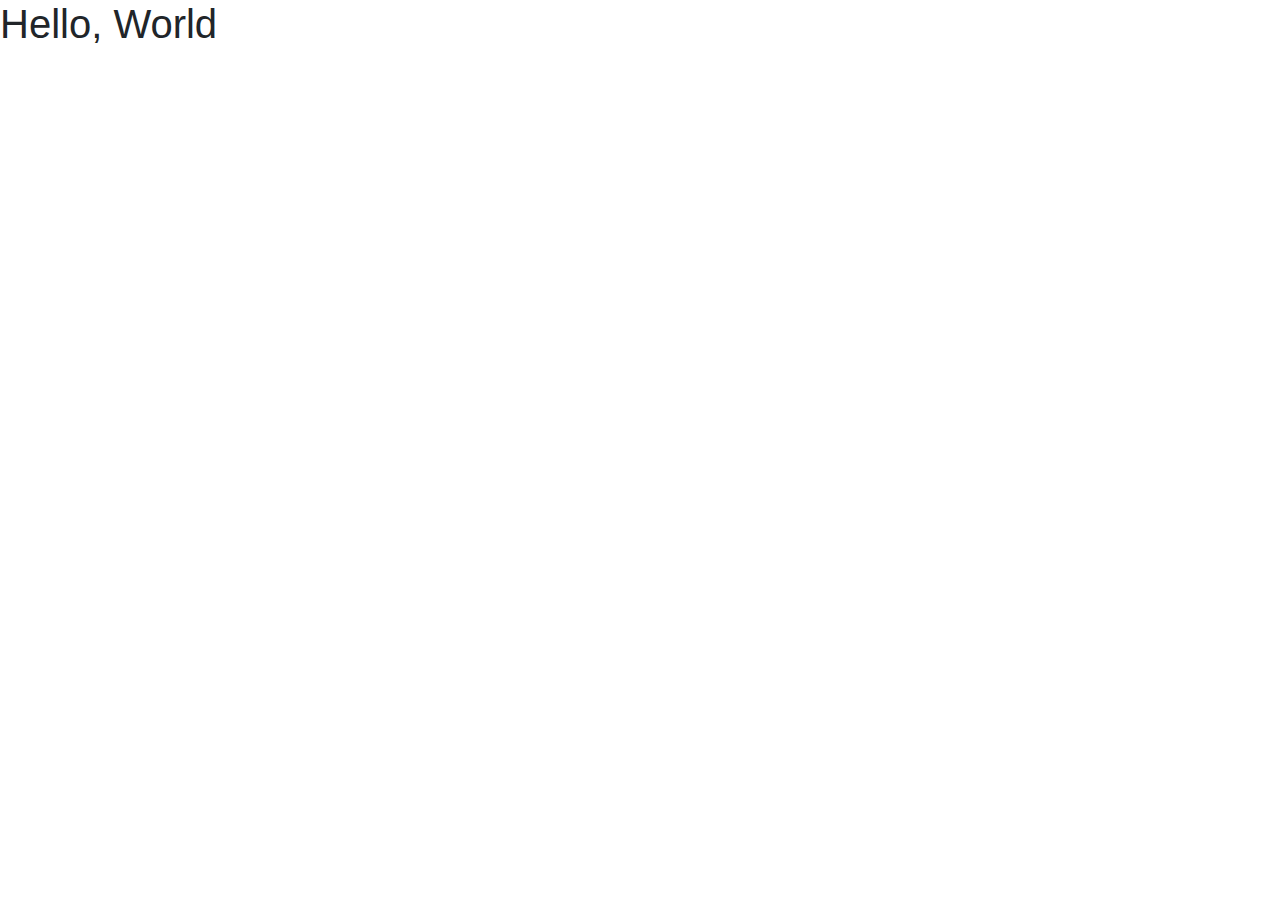
==== procedure-scheduling-web/src/main/resources/templates/index.html @ 02ec4457 "Change project structure \ add web configuration" ====
<!DOCTYPE html>
<html xmlns:th="http://www.thymeleaf.org">
<head>
    <script src="../static/js/jquery/jquery.min.js" type="text/javascript" th:src="@{/js/jquery.min.js}"></script>
    <script src="../static/js/popper/popper.min.js" type="text/javascript" th:src="@{/js/popper.min.js}"></script>
    <script src="../static/js/bootstrap/bootstrap.min.js" type="text/javascript" th:src="@{/js/bootstrap.min.js}"></script>
    <script src="../static/js/application/index.js" type="text/javascript" th:src="@{/js/index.js}"></script>

    <link href="../static/css/bootstrap/bootstrap.min.css" rel="stylesheet" th:href="@{/css/bootstrap.min.css}"/>
</head>
<body>
<div th:insert="fragments/header :: header"></div>
<h1>Hello, World</h1>
<div th:insert="fragments/footer :: footer"></div>
</body>
</html>
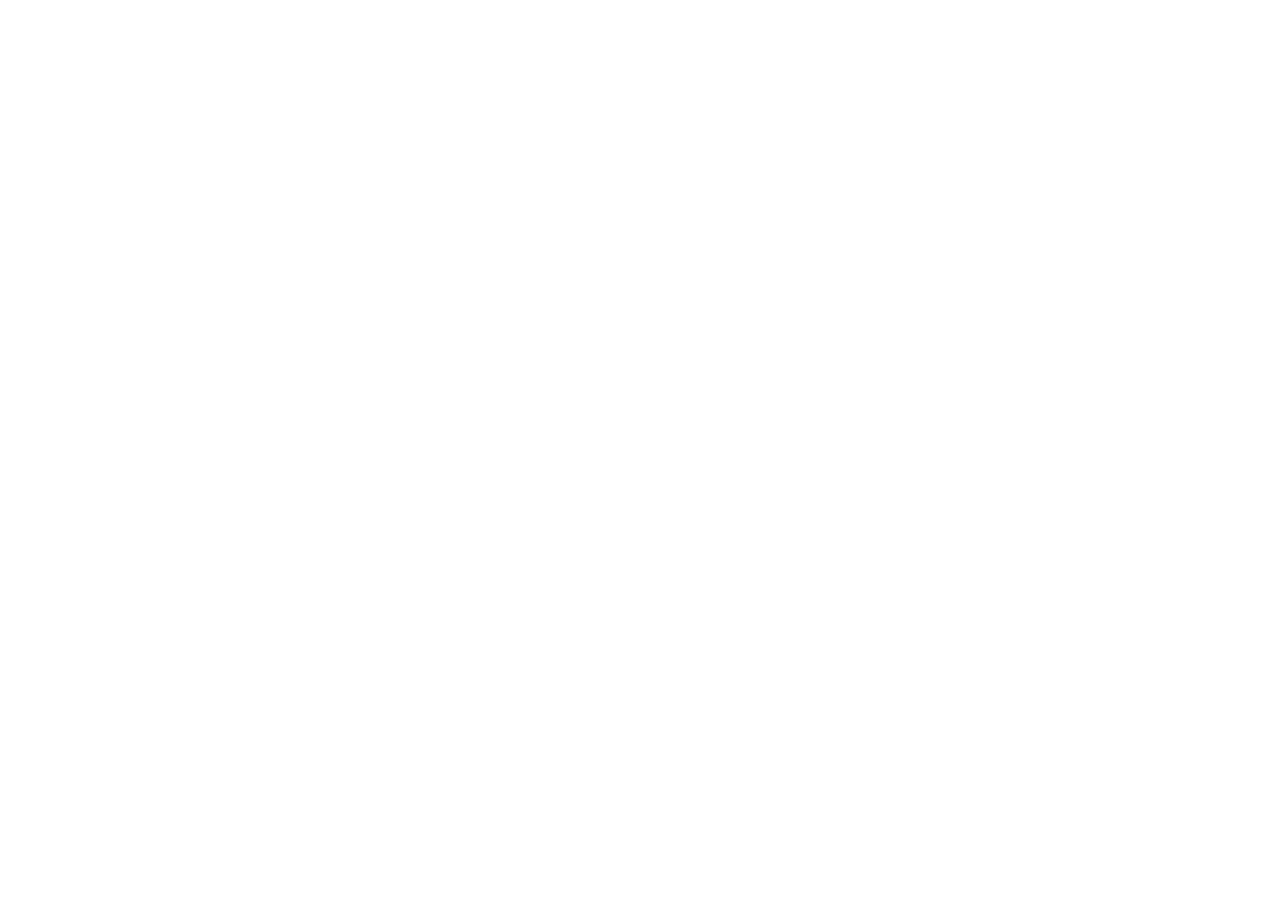
==== commit bc73c6f6: "Add services \ repositories \ some initialization logic" ====
--- a/procedure-scheduling-web/src/main/resources/templates/index.html
+++ b/procedure-scheduling-web/src/main/resources/templates/index.html
@@ -4,13 +4,18 @@
     <script src="../static/js/jquery/jquery.min.js" type="text/javascript" th:src="@{/js/jquery.min.js}"></script>
     <script src="../static/js/popper/popper.min.js" type="text/javascript" th:src="@{/js/popper.min.js}"></script>
     <script src="../static/js/bootstrap/bootstrap.min.js" type="text/javascript" th:src="@{/js/bootstrap.min.js}"></script>
-    <script src="../static/js/application/index.js" type="text/javascript" th:src="@{/js/index.js}"></script>
+    <script src="../static/js/timetable/timetable.js" type="text/javascript" th:src="@{/js/timetable.js}"></script>
+    <script src="../static/js/sockjs/sockjs.min.js" type="text/javascript" th:src="@{/js/sockjs.min.js}"></script>
+    <script src="../static/js/stomp/stomp.min.js" type="text/javascript" th:src="@{/js/stomp.min.js}"></script>
+    <script src="../static/js/application/index/index.js" type="text/javascript" th:src="@{/js/index.js}"></script>
 
     <link href="../static/css/bootstrap/bootstrap.min.css" rel="stylesheet" th:href="@{/css/bootstrap.min.css}"/>
+    <link href="../static/css/timetable/timetablejs.css" rel="stylesheet" th:href="@{/css/timetablejs.css}"/>
+    <link href="../static/css/application/application.css" rel="stylesheet" th:href="@{/css/application.css}"/>
 </head>
 <body>
 <div th:insert="fragments/header :: header"></div>
-<h1>Hello, World</h1>
+<div class="timetable"></div>
 <div th:insert="fragments/footer :: footer"></div>
 </body>
 </html>